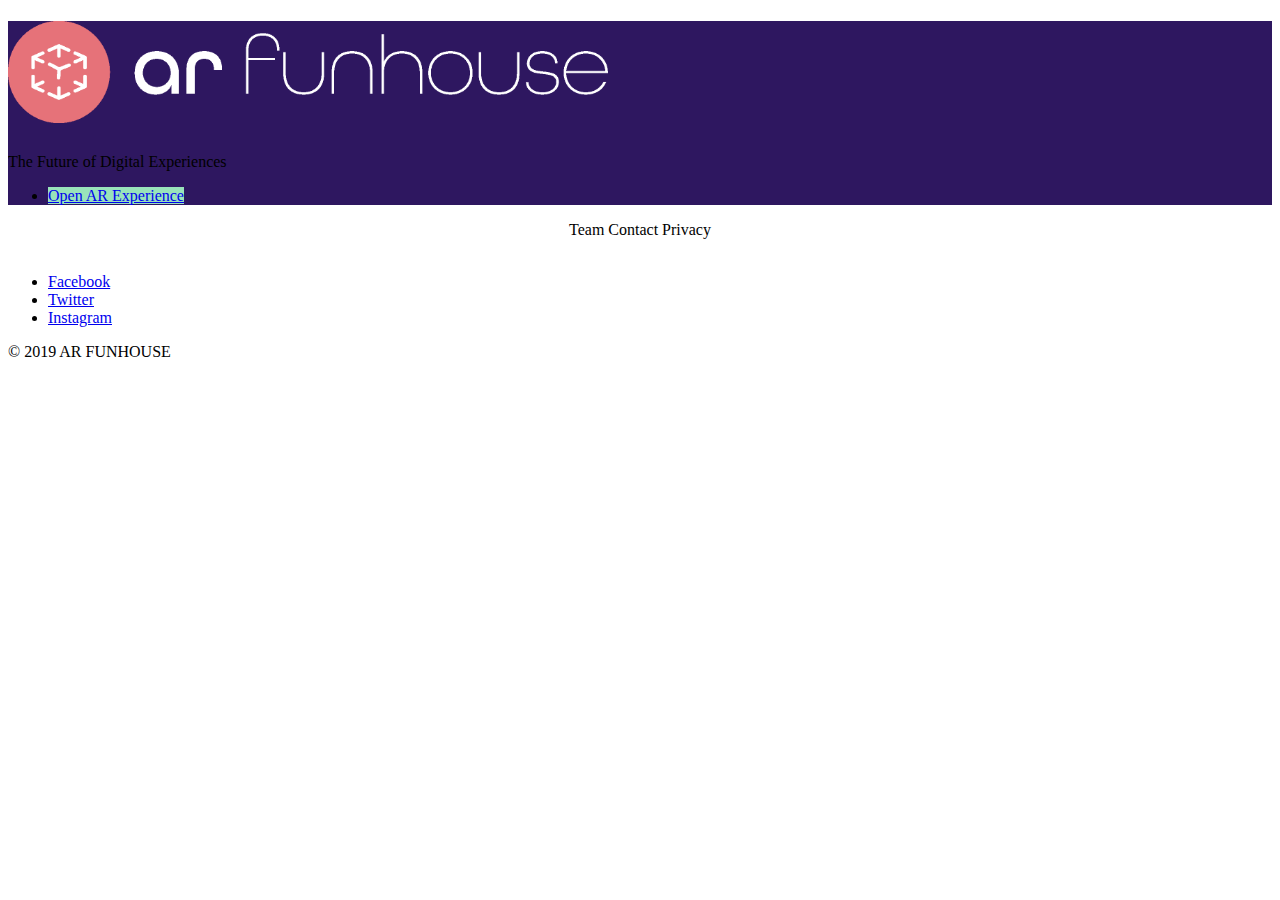
==== sn2019/index.html @ 4981c2ed "AR Test" ====
<!DOCTYPE HTML>
<html>
<head>
  <title>ar funhouse | Augmented Reality</title>
  <meta charset="utf-8" />
  <meta name="viewport" content="width=device-width, initial-scale=1, user-scalable=no" />
  <link rel="icon" type="image/png" href="../content/favicon.png">
  <link rel="stylesheet" href="../content/main.css" />
</head>
<body class="is-preload">

  <!-- Header -->
  <header id="header" style="background-color: #2e1760ff; background-image: url('../content/cubes.png');">
    <div class="content">
      <h1><a href="#"><img src="../content/arfunhouse-logo-.png" style="width:100%; max-width: 600px;"/></a></h1>
      <p>
        The Future of Digital Experiences
      </p>
      <ul class="actions">
        <li><a href="../content/maria.usdz" rel="ar" class="button icon fa-chevron-down scrolly" style="background-color:#99e3ba">Open AR Experience</a></li>
      </ul>
    </div>
  </header>


  <!-- Footer -->
  <footer id="footer">
    <div align="center">
      <a>Team</a> <a>Contact</a> <a>Privacy</a>
    </div>
    <br/>
    <ul class="icons">
      <li><a href="#" class="icon fa-facebook"><span class="label">Facebook</span></a></li>
      <li><a href="#" class="icon fa-twitter"><span class="label">Twitter</span></a></li>
      <li><a class="icon fa-instagram" href="https://instagram.com/arfunhouse" target="_blank"><span class="label">Instagram</span></a></li>
    </ul>
    <p class="copyright">&copy; 2019 AR FUNHOUSE</p>
  </footer>

  <!-- Scripts -->
  <script src="../js/jquery.min.js"></script>
  <script src="../js/jquery.scrolly.min.js"></script>
  <script src="../js/browser.min.js"></script>
  <script src="../js/breakpoints.min.js"></script>
  <script src="../js/util.js"></script>
  <script src="../js/main.js"></script>
  <script src="../js/scripts.js"></script>
</body>
</html>
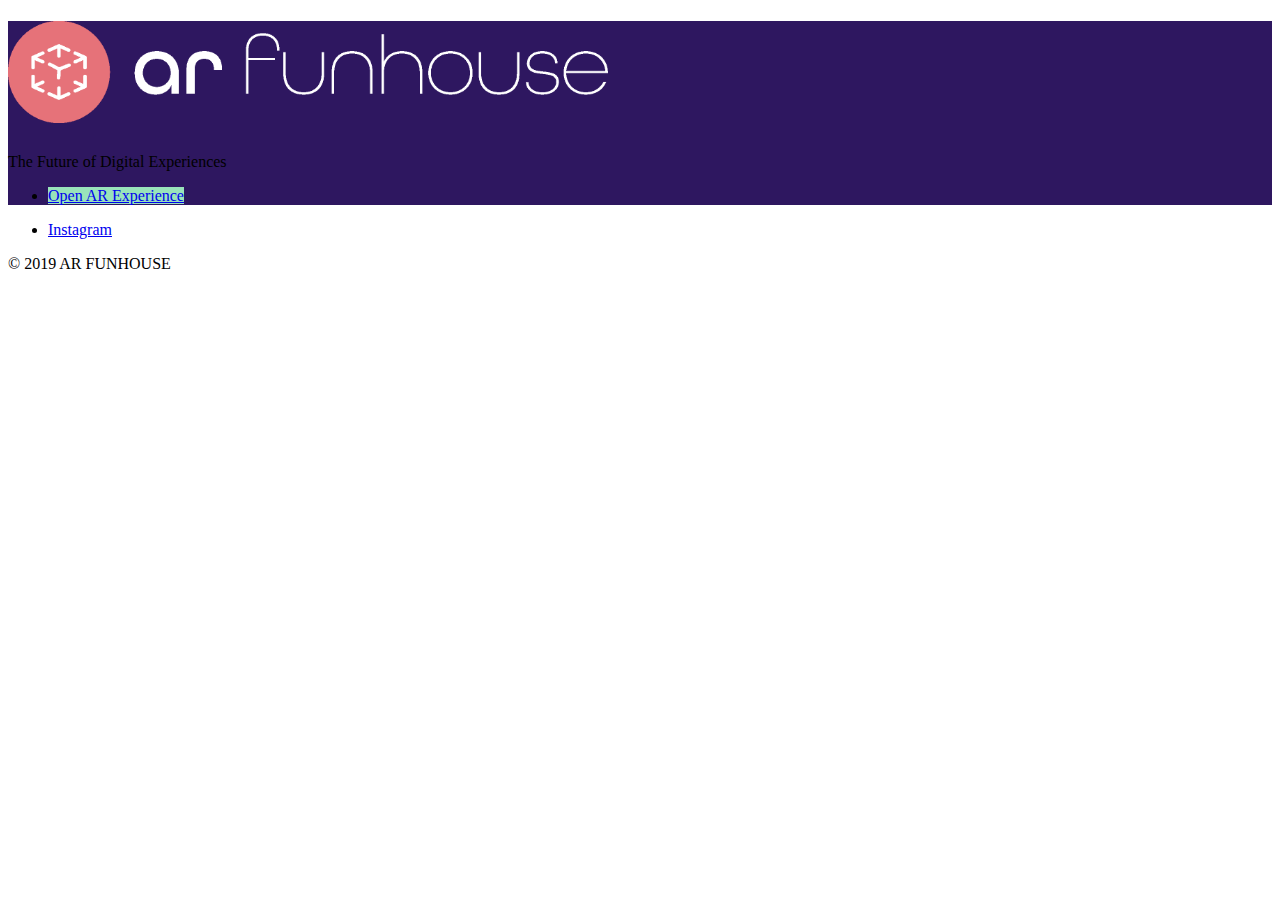
==== commit c3a8fb49: "footer fix" ====
--- a/sn2019/index.html
+++ b/sn2019/index.html
@@ -25,13 +25,12 @@
 
   <!-- Footer -->
   <footer id="footer">
-    <div align="center">
+    <!--<div align="center">
       <a>Team</a> <a>Contact</a> <a>Privacy</a>
     </div>
     <br/>
+    -->
     <ul class="icons">
-      <li><a href="#" class="icon fa-facebook"><span class="label">Facebook</span></a></li>
-      <li><a href="#" class="icon fa-twitter"><span class="label">Twitter</span></a></li>
       <li><a class="icon fa-instagram" href="https://instagram.com/arfunhouse" target="_blank"><span class="label">Instagram</span></a></li>
     </ul>
     <p class="copyright">&copy; 2019 AR FUNHOUSE</p>
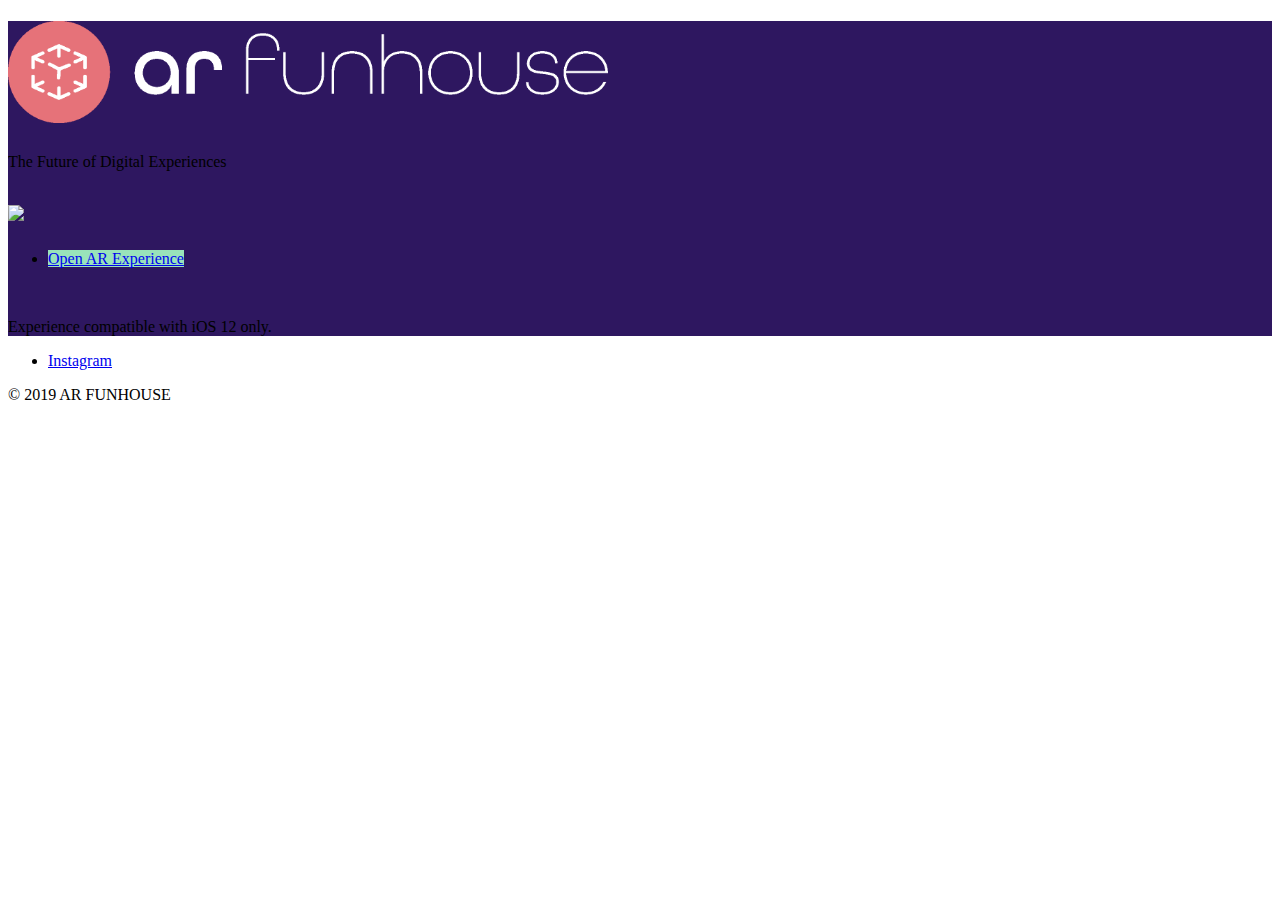
==== commit 036115b2: "Remove arbutton for non-compatible devices" ====
--- a/sn2019/index.html
+++ b/sn2019/index.html
@@ -6,6 +6,15 @@
   <meta name="viewport" content="width=device-width, initial-scale=1, user-scalable=no" />
   <link rel="icon" type="image/png" href="../content/favicon.png">
   <link rel="stylesheet" href="../content/main.css" />
+  <!-- Global site tag (gtag.js) - Google Analytics -->
+  <script async src="https://www.googletagmanager.com/gtag/js?id=UA-142844985-1"></script>
+  <script>
+    window.dataLayer = window.dataLayer || [];
+    function gtag(){dataLayer.push(arguments);}
+    gtag('js', new Date());
+
+    gtag('config', 'UA-142844985-1');
+  </script>
 </head>
 <body class="is-preload">
 
@@ -16,9 +25,14 @@
       <p>
         The Future of Digital Experiences
       </p>
+      <h1><a href="#"><img src="../content/sharenecessities-logo-horizontal.png" style="width:100%; max-width: 600px;"/></a></h1>
       <ul class="actions">
-        <li><a href="../content/maria.usdz" rel="ar" class="button icon fa-chevron-down scrolly" style="background-color:#99e3ba">Open AR Experience</a></li>
+        <li><a id="arbutton" href="../content/scene.usdz" rel="ar" class="button icon fa-chevron-down scrolly" style="background-color:#99e3ba">Open AR Experience</a></li>
       </ul>
+      <br/>
+      <div class="center">
+        <p>Experience compatible with iOS 12 only.</p>
+      </div>
     </div>
   </header>
 
@@ -44,5 +58,18 @@
   <script src="../js/util.js"></script>
   <script src="../js/main.js"></script>
   <script src="../js/scripts.js"></script>
+
+  <script>
+    $(document).ready(function() {
+      var iOS = parseFloat(
+	('' + (/CPU.*OS ([0-9_]{1,5})|(CPU like).*AppleWebKit.*Mobile/i.exec(navigator.userAgent) || [0,''])[1])
+	.replace('undefined', '3_2').replace('_', '.').replace('_', '')
+) || false;
+    if (iOS <= 12 || false){
+      document.getElementById("arbutton").remove();
+    }
+
+});
+  </script>
 </body>
 </html>